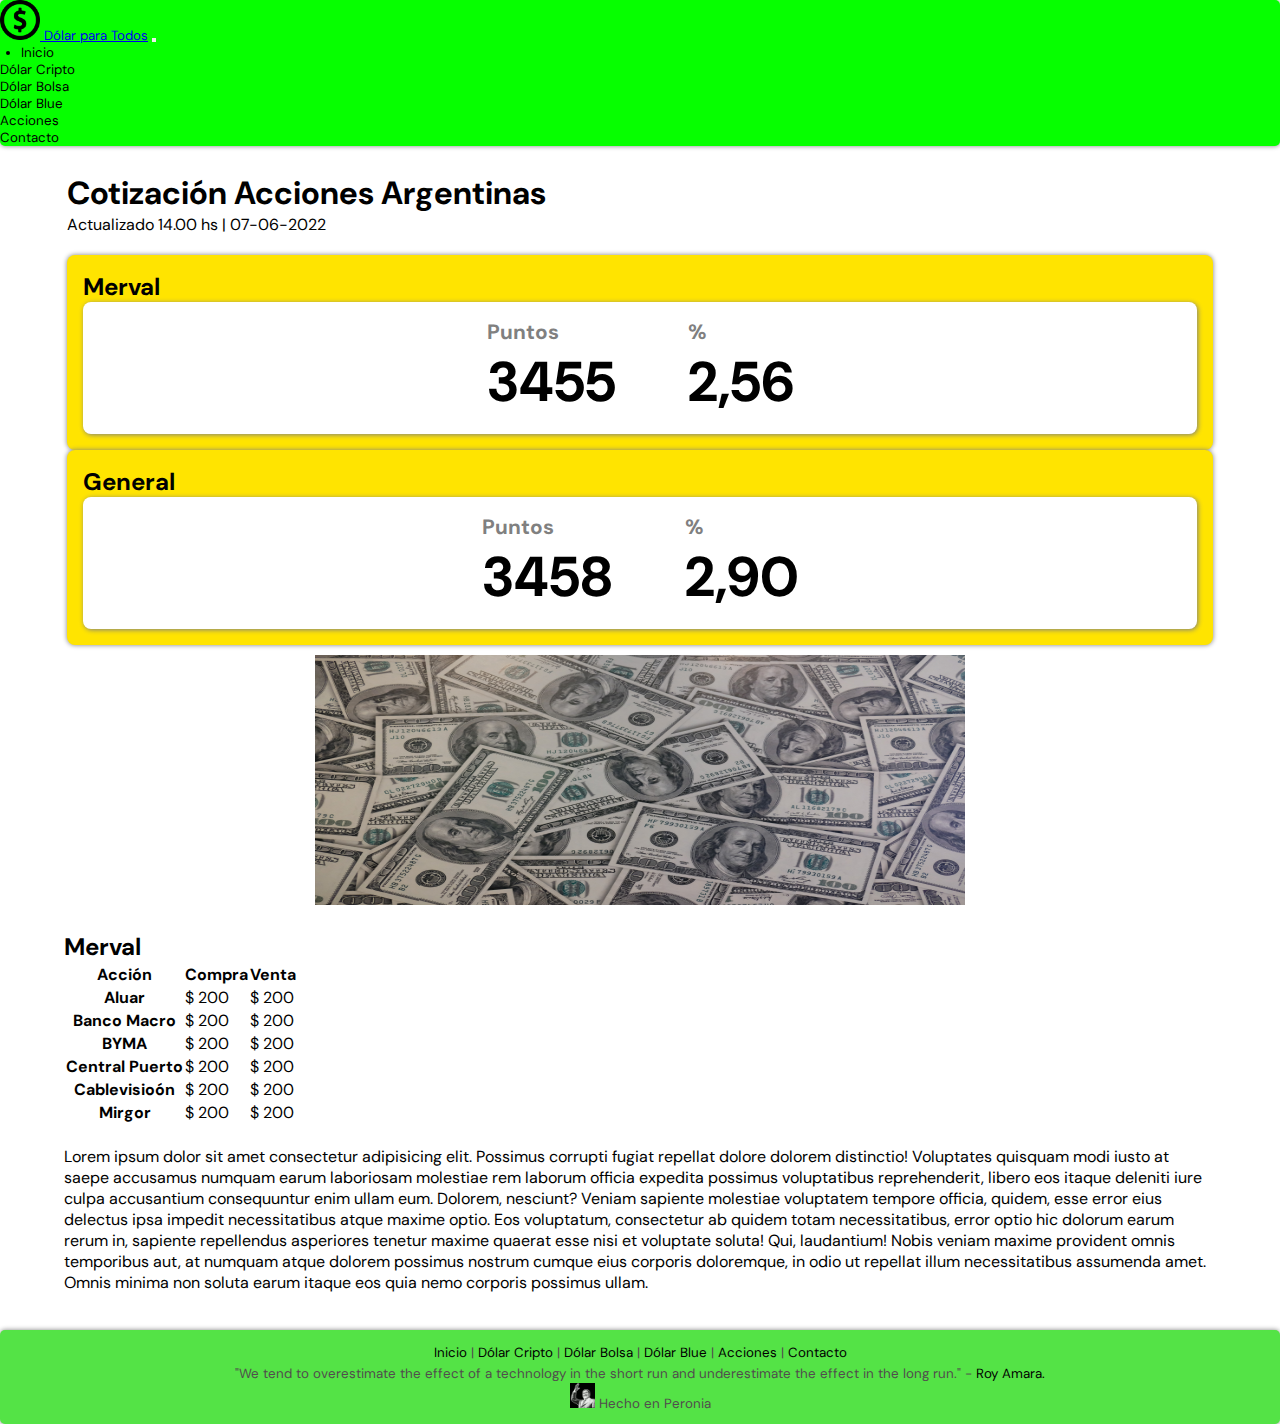
==== pages/acciones.html @ fef1e721 "cuarto commit: tabla acciones" ====
<!DOCTYPE html>
<html lang="en">
<head>
    <meta charset="UTF-8">
    <meta http-equiv="X-UA-Compatible" content="IE=edge">
    <meta name="viewport" content="width=device-width, initial-scale=1.0">
    <link rel="shortcut icon" href="../favicon.ico" type="image/x-icon">
    <link href="https://cdn.jsdelivr.net/npm/bootstrap@5.2.0-beta1/dist/css/bootstrap.min.css" rel="stylesheet" integrity="sha384-0evHe/X+R7YkIZDRvuzKMRqM+OrBnVFBL6DOitfPri4tjfHxaWutUpFmBp4vmVor" crossorigin="anonymous">
    <link rel="stylesheet" href="../css/style.css">
    <link rel="preconnect" href="https://fonts.googleapis.com">
    <link rel="preconnect" href="https://fonts.gstatic.com" crossorigin>
    <link href="https://fonts.googleapis.com/css2?family=DM+Sans:wght@400;500;700&display=swap" rel="stylesheet">
    <title>Dólar para Todos - Acciones</title>
</head>
<body>
    <header class="head">
        <nav class="navbar navbar-expand-lg nav-list">
            <div class="container-fluid">
              <a class="navbar-brand" href="../index.html"><img class="logoimg" src="../assets/dollar_ico.png" alt="logo" height="40"> Dólar para Todos</a>
              <button class="navbar-toggler" type="button" data-bs-toggle="collapse" data-bs-target="#navbarSupportedContent" aria-controls="navbarSupportedContent" aria-expanded="false" aria-label="Toggle navigation">
                <span class="navbar-toggler-icon"></span>
              </button>
              <div class="collapse navbar-collapse" id="navbarSupportedContent">
                <ul class="navbar-nav ms-auto">
                  <li class="nav-item">
                    <a class="nav-link" href="../index.html">Inicio</a>
                  </li>
                  <li class="nav-item">
                    <a class="nav-link" href="./dolarcripto.html">Dólar Cripto</a>
                  </li>
                  <li class="nav-item">
                    <a class="nav-link" href="./dolarbolsa.html">Dólar Bolsa</a>
                  </li>
                  <li class="nav-item">
                    <a class="nav-link" href="./dolarblue.html">Dólar Blue</a>
                  </li>
                  <li class="nav-item">
                    <a class="nav-link" href="./acciones.html">Acciones</a>
                  </li>
                  <li class="nav-item">
                    <a class="nav-link" href="./contacto.html">Contacto</a>
                  </li>
                </ul>
              </div>
            </div>
          </nav>
        </header>
<main>
  <section class="container">
    <div class="row">
        <div class="col-8">
            <h1>Cotización Acciones Argentinas</h1>
        </div>
        <div class="col"">
            <div class="mt-3 text-end">
             <p>Actualizado 14.00 hs | 07-06-2022</p>
        </div>
         </div>
    </div>
</section>

    <section class="container">
        <div class="row">
            <div class="col row-container">
                <h2>Merval</h2>
                <div class="row-box"> 
                    <div>
                        <p>Puntos</p>
                        <p class="value">3455</p>
                    </div>
                     <div>
                        <p>%</p>
                        <p class="value">2,56</p>
                    </div>
                </div>
            </div>    
            <div class="col row-container">
                <h2>General</h2>
                <div class="row-box"> 
                    <div>
                        <p>Puntos</p>
                        <p class="value">3458</p>
                    </div>
                     <div>
                        <p>%</p>
                        <p class="value">2,90</p>
                    </div>
                </div> 
            </div>  
        </div>
    </section>

    <section class="container">
        <div class="img">
            <img class="size rounded" src="../assets/dollar_bills.jpg" alt="Dollar">
        </div>
    </section>
    <br>
    <section class="container">
            <h2>Merval</h2>
            <table class="table table-sm">
                  <tr class="table-primary">
                    <th>Acción</th>
                    <th>Compra</th>
                    <th>Venta</th>
                  </tr>
                  <tr>
                    <th>Aluar</th>
                    <td>$ 200</td>
                    <td>$ 200</td>
                  </tr>
                  <tr>
                    <th>Banco Macro</th>
                    <td>$ 200</td>
                    <td>$ 200</td>
                  </tr>
                  <tr>
                    <th>BYMA</th>
                    <td>$ 200</td>
                    <td>$ 200</td>
                  </tr>
                  <tr>
                    <th>Central Puerto</th>
                    <td>$ 200</td>
                    <td>$ 200</td>
                  </tr>
                  <tr>
                    <th>Cablevisioón</th>
                    <td>$ 200</td>
                    <td>$ 200</td>
                  </tr>
                  <tr>
                    <th>Mirgor</th>
                    <td>$ 200</td>
                    <td>$ 200</td>
                  </tr>
              </table>
    </section>

    <br>
    <section class="container">
        <div class="para">
            <p>Lorem ipsum dolor sit amet consectetur adipisicing elit. Possimus corrupti fugiat repellat dolore dolorem distinctio! Voluptates quisquam modi iusto at saepe accusamus numquam earum laboriosam molestiae rem laborum officia expedita possimus voluptatibus reprehenderit, libero eos itaque deleniti iure culpa accusantium consequuntur enim ullam eum. Dolorem, nesciunt? Veniam sapiente molestiae voluptatem tempore officia, quidem, esse error eius delectus ipsa impedit necessitatibus atque maxime optio. Eos voluptatum, consectetur ab quidem totam necessitatibus, error optio hic dolorum earum rerum in, sapiente repellendus asperiores tenetur maxime quaerat esse nisi et voluptate soluta! Qui, laudantium! Nobis veniam maxime provident omnis temporibus aut, at numquam atque dolorem possimus nostrum cumque eius corporis doloremque, in odio ut repellat illum necessitatibus assumenda amet. Omnis minima non soluta earum itaque eos quia nemo corporis possimus ullam.</p>
        </div>
    </section>
</main>

<br>

<footer class="foot">
  <p><small><a href="../index.html">Inicio</a> | <a href="./dolarcripto.html">Dólar Cripto</a> | <a href="./dolarbolsa.html">Dólar Bolsa</a> | <a href="./dolarblue.html">Dólar Blue</a> | <a href="./acciones.html">Acciones</a> | <a href="./contacto.html">Contacto</a></small></p>
   <p><small>"We tend to overestimate the effect of a technology in the short run and underestimate the effect in the long run." - <a href="https://en.wikipedia.org/wiki/Roy_Amara">Roy Amara.</a></small></p>
   <p><small><img src="../assets/peronia.gif" height="25" alt="Hecho en Peronia"> Hecho en Peronia</small></p>
</footer>

<script src="https://cdn.jsdelivr.net/npm/bootstrap@5.2.0-beta1/dist/js/bootstrap.bundle.min.js" integrity="sha384-pprn3073KE6tl6bjs2QrFaJGz5/SUsLqktiwsUTF55Jfv3qYSDhgCecCxMW52nD2" crossorigin="anonymous"></script>

</body>
</html>
---- css/style.css ----
* {
    margin: 0;
    padding: 0;
    box-sizing: border-box;
    }

body {
    font-family: 'DM Sans', sans-serif;
    background-color: #ffffff;
    }

.nav-list{
    background-color: #06FF00;
    box-shadow: 0px 0px 5px grey;
    margin:0;
    border-radius: 5px;
    font-size: smaller;
    }

.nav-item a{
    text-decoration: none;
    color:black;
    }

.nav-item a:hover{
    color: #DDFFBC;
    transition: all 200ms ease-in;
    }

.nav-item:first-child{
    margin-right: auto;
    margin-left: 1.3rem;
    }   

main{
    padding: 1rem 4rem;
    }

.row{
    padding: 10px 3px;
    gap: 3rem;
    }

.row-box{
    display: flex;
    gap: 4.5rem;
    padding: 1rem;
    background-color: white;
    justify-content: center;
    font-weight: bold;
    border-radius: 8px;
    box-shadow: 1px 1px 5px 0px grey;

    }

.row-container{
    background-color: #FFE400;
    padding: 1rem;
    border-radius: 8px;
    box-shadow: 0px 0px 5px 0px grey;

    }

.img{
    text-align: center;
    }

.cripto{
    display: flex;
    margin: 3rem;
    gap: 1rem;
    }

.form-container{
  text-align:start;
  align-items: center;

    }

footer{
    background-color: #54E346;
    text-align: center;
    box-shadow: 0px 0px 5px grey;
    margin:0;
    padding: 0.7rem 0.7rem;
    border-radius: 5px;
    }

footer a{
    text-decoration: none;
    color:black;
    }

footer a:hover{
    color: #DDFFBC;
    transition: all 200ms ease-in;
    }

.foot p{
    color:rgb(81, 77, 77)
}

@media only screen and (max-width: 575px) {

        .nav-list{
            padding: 0.3rem 0.3rem;
            }

        .img{
            display: none;
            }

        .row{
             padding: 10px 3px;
             gap: 1rem;
                }

        .row-box{
            gap: 0.5rem;
            padding: 0.5rem;
            }

         h2{
             font-size: 1rem;
         }


        .row-box p{
            font-size: 0.6rem;
            font-style: normal;
            color: grey;
        }

        .row-box p.value{
            font-size: 0.8rem;
            font-style: normal;
            color: black;
        }

        .row-container{
                padding: 0.2rem;
                }

        .para p{
                font-size: small;
                margin: 0px;
                padding: 0px;
        }
    }

@media only screen and (min-width: 576px) and (max-width: 768px) {

        .row-box{
            gap: 0.5rem;
            padding: 0.3rem;
            }


            .row-box p{
                font-size: 1rem;
                font-style: normal;
                color: grey;
            }
    
            .row-box p.value{
                font-size: 1.5rem;
                font-style: normal;
                color: black;
            }

         img.size{
            width: 300px;
            height: 150px;
          }

          main{
            padding: 1rem 2rem;
        }
    }
    
@media only screen and (min-width: 769px) {

        img.size{
            width: 650px;
            height: 250px;
          }

          .row-box p{
            font-size: 1.3rem;
            font-style: normal;
            color: grey;
        }

        .row-box p.value{
            font-size: 3.5rem;
            font-style: normal;
            color: black;
        }

    }
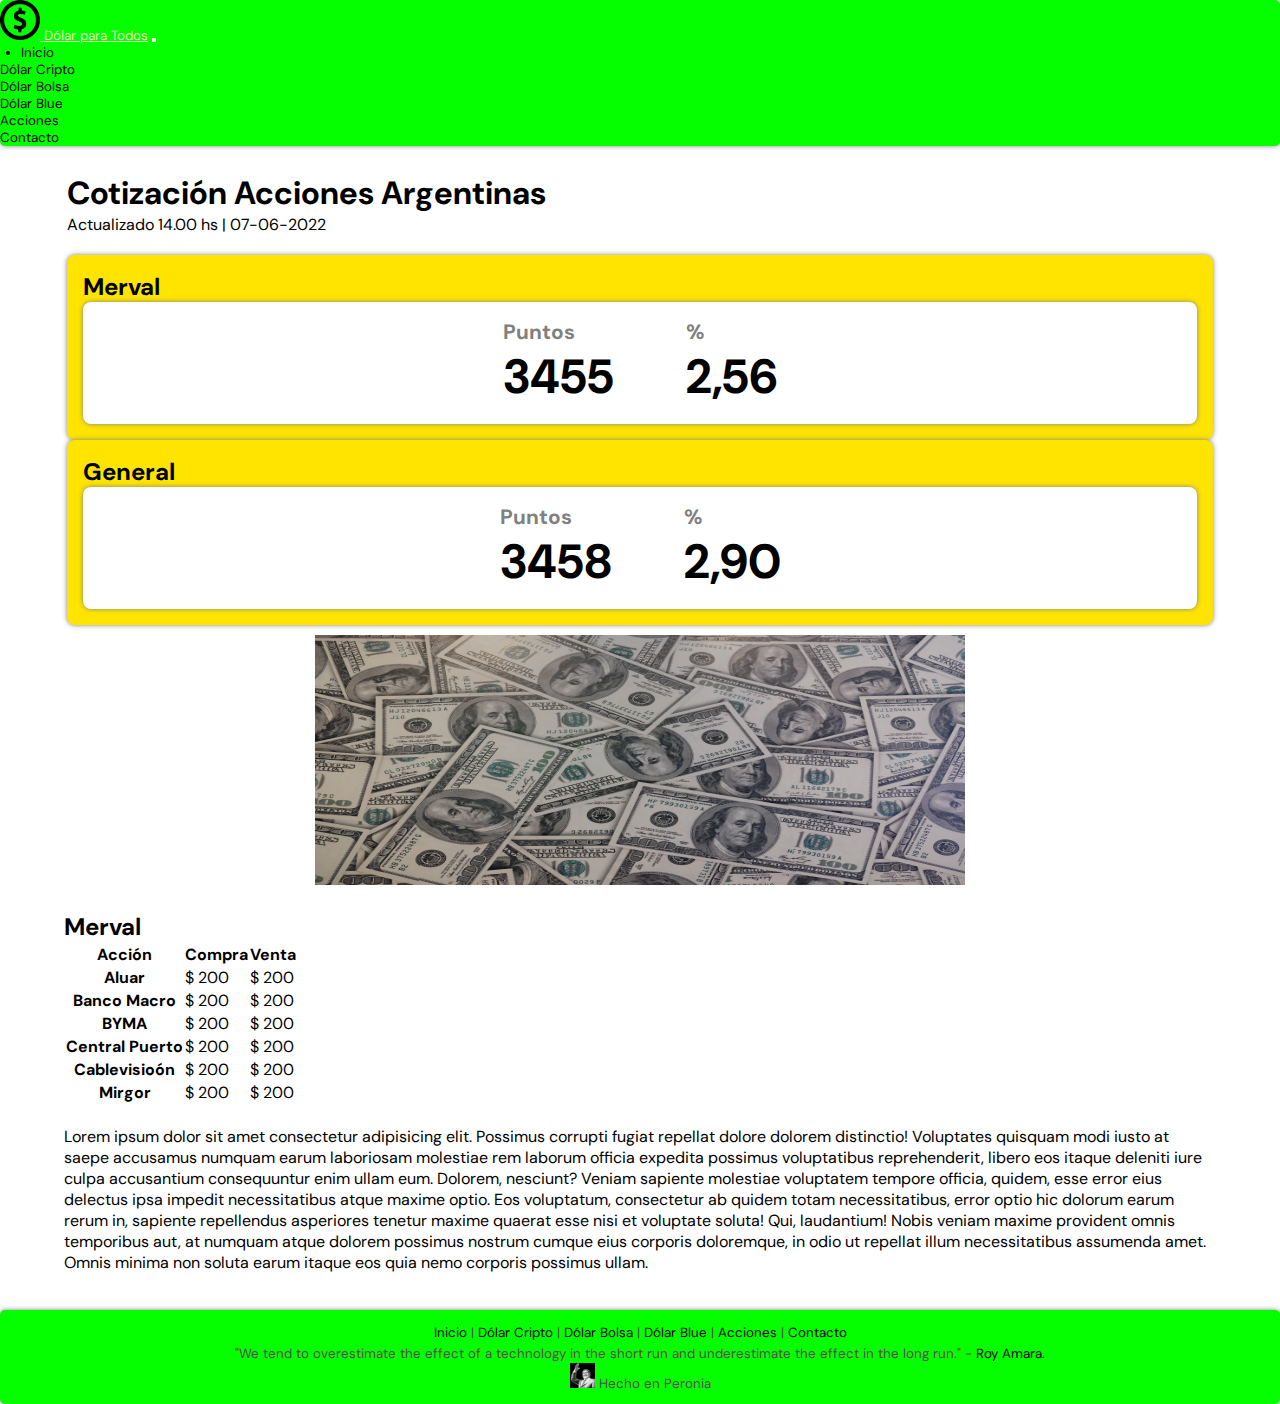
==== commit c0556699: "commit SASS II" ====
--- a/pages/acciones.html
+++ b/pages/acciones.html
@@ -4,13 +4,15 @@
     <meta charset="UTF-8">
     <meta http-equiv="X-UA-Compatible" content="IE=edge">
     <meta name="viewport" content="width=device-width, initial-scale=1.0">
+    <meta name="description" content="">
+    <meta name="keywords" content="">
     <link rel="shortcut icon" href="../favicon.ico" type="image/x-icon">
     <link href="https://cdn.jsdelivr.net/npm/bootstrap@5.2.0-beta1/dist/css/bootstrap.min.css" rel="stylesheet" integrity="sha384-0evHe/X+R7YkIZDRvuzKMRqM+OrBnVFBL6DOitfPri4tjfHxaWutUpFmBp4vmVor" crossorigin="anonymous">
     <link rel="stylesheet" href="../css/style.css">
     <link rel="preconnect" href="https://fonts.googleapis.com">
     <link rel="preconnect" href="https://fonts.gstatic.com" crossorigin>
     <link href="https://fonts.googleapis.com/css2?family=DM+Sans:wght@400;500;700&display=swap" rel="stylesheet">
-    <title>Dólar para Todos - Acciones</title>
+    <title>Acciones Argentinas - Merval - Dólar para Todos</title>
 </head>
 <body>
     <header class="head">
--- a/css/style.css
+++ b/css/style.css
@@ -1,200 +1,215 @@
 * {
-    margin: 0;
-    padding: 0;
-    box-sizing: border-box;
-    }
+  margin: 0;
+  padding: 0;
+  -webkit-box-sizing: border-box;
+          box-sizing: border-box;
+}
 
 body {
-    font-family: 'DM Sans', sans-serif;
-    background-color: #ffffff;
-    }
-
-.nav-list{
-    background-color: #06FF00;
-    box-shadow: 0px 0px 5px grey;
-    margin:0;
-    border-radius: 5px;
-    font-size: smaller;
-    }
-
-.nav-item a{
-    text-decoration: none;
-    color:black;
-    }
-
-.nav-item a:hover{
-    color: #DDFFBC;
-    transition: all 200ms ease-in;
-    }
-
-.nav-item:first-child{
-    margin-right: auto;
-    margin-left: 1.3rem;
-    }   
-
-main{
-    padding: 1rem 4rem;
-    }
-
-.row{
+  font-family: 'DM Sans', sans-serif;
+  background-color: #ffffff;
+}
+
+.nav-list {
+  background-color: #06FF00;
+  -webkit-box-shadow: 0px 0px 5px 0px grey;
+          box-shadow: 0px 0px 5px 0px grey;
+  margin: 0;
+  border-radius: 5px;
+  font-size: smaller;
+}
+
+.nav-list .nav-item a {
+  text-decoration: none;
+  color: black;
+}
+
+.nav-list a:hover {
+  color: #DDFFBC;
+  -webkit-transition: all 200ms ease-in;
+  transition: all 200ms ease-in;
+}
+
+.nav-list .nav-item:first-child {
+  margin-right: auto;
+  margin-left: 1.3rem;
+}
+
+main {
+  padding: 1rem 4rem;
+}
+
+.row {
+  padding: 10px 3px;
+  gap: 3rem;
+}
+
+.row-container {
+  background-color: #FFE400;
+  padding: 1rem;
+  border-radius: 8px;
+  -webkit-box-shadow: 0px 0px 5px 0px grey;
+          box-shadow: 0px 0px 5px 0px grey;
+}
+
+.row-box {
+  display: -webkit-box;
+  display: -ms-flexbox;
+  display: flex;
+  gap: 4.5rem;
+  background-color: #ffffff;
+  -webkit-box-pack: center;
+      -ms-flex-pack: center;
+          justify-content: center;
+  font-weight: bold;
+  padding: 1rem;
+  border-radius: 8px;
+  -webkit-box-shadow: 0px 0px 5px 0px grey;
+          box-shadow: 0px 0px 5px 0px grey;
+}
+
+.img {
+  text-align: center;
+}
+
+.cripto {
+  display: -webkit-box;
+  display: -ms-flexbox;
+  display: flex;
+  margin: 3rem;
+  gap: 1rem;
+}
+
+.form-container {
+  text-align: start;
+  -webkit-box-align: center;
+      -ms-flex-align: center;
+          align-items: center;
+}
+
+footer {
+  background-color: #06FF00;
+  text-align: center;
+  -webkit-box-shadow: 0px 0px 5px 0px grey;
+          box-shadow: 0px 0px 5px 0px grey;
+  margin: 0;
+  padding: 0.7rem 0.7rem;
+  border-radius: 5px;
+}
+
+footer a {
+  text-decoration: none;
+  color: black;
+}
+
+footer a:hover {
+  color: #DDFFBC;
+  -webkit-transition: all 200ms ease-in;
+  transition: all 200ms ease-in;
+}
+
+.foot p {
+  color: #514d4d;
+}
+
+.socialnet, .socialnet_t, .socialnet_w, .socialnet_i, .socialnet_tw {
+  text-decoration: none;
+  text-align: center;
+  margin: 0;
+}
+
+.socialnet_t {
+  color: blue;
+}
+
+.socialnet_w {
+  color: green;
+}
+
+.socialnet_i {
+  color: red;
+}
+
+.socialnet_tw {
+  color: grey;
+}
+
+@media only screen and (max-width: 575px) {
+  .nav-list {
+    padding: 0.3rem 0.3rem;
+  }
+  .img {
+    display: none;
+  }
+  .row {
     padding: 10px 3px;
-    gap: 3rem;
-    }
-
-.row-box{
-    display: flex;
-    gap: 4.5rem;
-    padding: 1rem;
-    background-color: white;
-    justify-content: center;
-    font-weight: bold;
-    border-radius: 8px;
-    box-shadow: 1px 1px 5px 0px grey;
-
-    }
-
-.row-container{
-    background-color: #FFE400;
-    padding: 1rem;
-    border-radius: 8px;
-    box-shadow: 0px 0px 5px 0px grey;
-
-    }
-
-.img{
-    text-align: center;
-    }
-
-.cripto{
-    display: flex;
-    margin: 3rem;
     gap: 1rem;
-    }
-
-.form-container{
-  text-align:start;
-  align-items: center;
-
-    }
-
-footer{
-    background-color: #54E346;
-    text-align: center;
-    box-shadow: 0px 0px 5px grey;
-    margin:0;
-    padding: 0.7rem 0.7rem;
-    border-radius: 5px;
-    }
-
-footer a{
-    text-decoration: none;
-    color:black;
-    }
-
-footer a:hover{
-    color: #DDFFBC;
-    transition: all 200ms ease-in;
-    }
-
-.foot p{
-    color:rgb(81, 77, 77)
-}
-
-@media only screen and (max-width: 575px) {
-
-        .nav-list{
-            padding: 0.3rem 0.3rem;
-            }
-
-        .img{
-            display: none;
-            }
-
-        .row{
-             padding: 10px 3px;
-             gap: 1rem;
-                }
-
-        .row-box{
-            gap: 0.5rem;
-            padding: 0.5rem;
-            }
-
-         h2{
-             font-size: 1rem;
-         }
-
-
-        .row-box p{
-            font-size: 0.6rem;
-            font-style: normal;
-            color: grey;
-        }
-
-        .row-box p.value{
-            font-size: 0.8rem;
-            font-style: normal;
-            color: black;
-        }
-
-        .row-container{
-                padding: 0.2rem;
-                }
-
-        .para p{
-                font-size: small;
-                margin: 0px;
-                padding: 0px;
-        }
-    }
+  }
+  .row-box {
+    gap: 0.5rem;
+    padding: 0.5rem;
+  }
+  h2 {
+    font-size: 1rem;
+  }
+  .row-box p {
+    font-size: 0.6rem;
+    font-style: normal;
+    color: grey;
+  }
+  .row-box p.value {
+    font-size: 0.9rem;
+    font-style: normal;
+    color: black;
+  }
+  .row-container {
+    padding: 0.2rem;
+  }
+  .para p {
+    font-size: small;
+    margin: 0px;
+    padding: 0px;
+  }
+}
 
 @media only screen and (min-width: 576px) and (max-width: 768px) {
-
-        .row-box{
-            gap: 0.5rem;
-            padding: 0.3rem;
-            }
-
-
-            .row-box p{
-                font-size: 1rem;
-                font-style: normal;
-                color: grey;
-            }
-    
-            .row-box p.value{
-                font-size: 1.5rem;
-                font-style: normal;
-                color: black;
-            }
-
-         img.size{
-            width: 300px;
-            height: 150px;
-          }
-
-          main{
-            padding: 1rem 2rem;
-        }
-    }
-    
+  .row-box {
+    gap: 0.5rem;
+    padding: 0.3rem;
+  }
+  .row-box p {
+    font-size: 1rem;
+    font-style: normal;
+    color: grey;
+  }
+  .row-box p.value {
+    font-size: 1.5rem;
+    font-style: normal;
+    color: black;
+  }
+  img.size {
+    width: 300px;
+    height: 150px;
+  }
+  main {
+    padding: 1rem 2rem;
+  }
+}
+
 @media only screen and (min-width: 769px) {
-
-        img.size{
-            width: 650px;
-            height: 250px;
-          }
-
-          .row-box p{
-            font-size: 1.3rem;
-            font-style: normal;
-            color: grey;
-        }
-
-        .row-box p.value{
-            font-size: 3.5rem;
-            font-style: normal;
-            color: black;
-        }
-
-    }   +  img.size {
+    width: 650px;
+    height: 250px;
+  }
+  .row-box p {
+    font-size: 1.3rem;
+    font-style: normal;
+    color: grey;
+  }
+  .row-box p.value {
+    font-size: 3rem;
+    font-style: normal;
+    color: black;
+  }
+}
+/*# sourceMappingURL=style.css.map */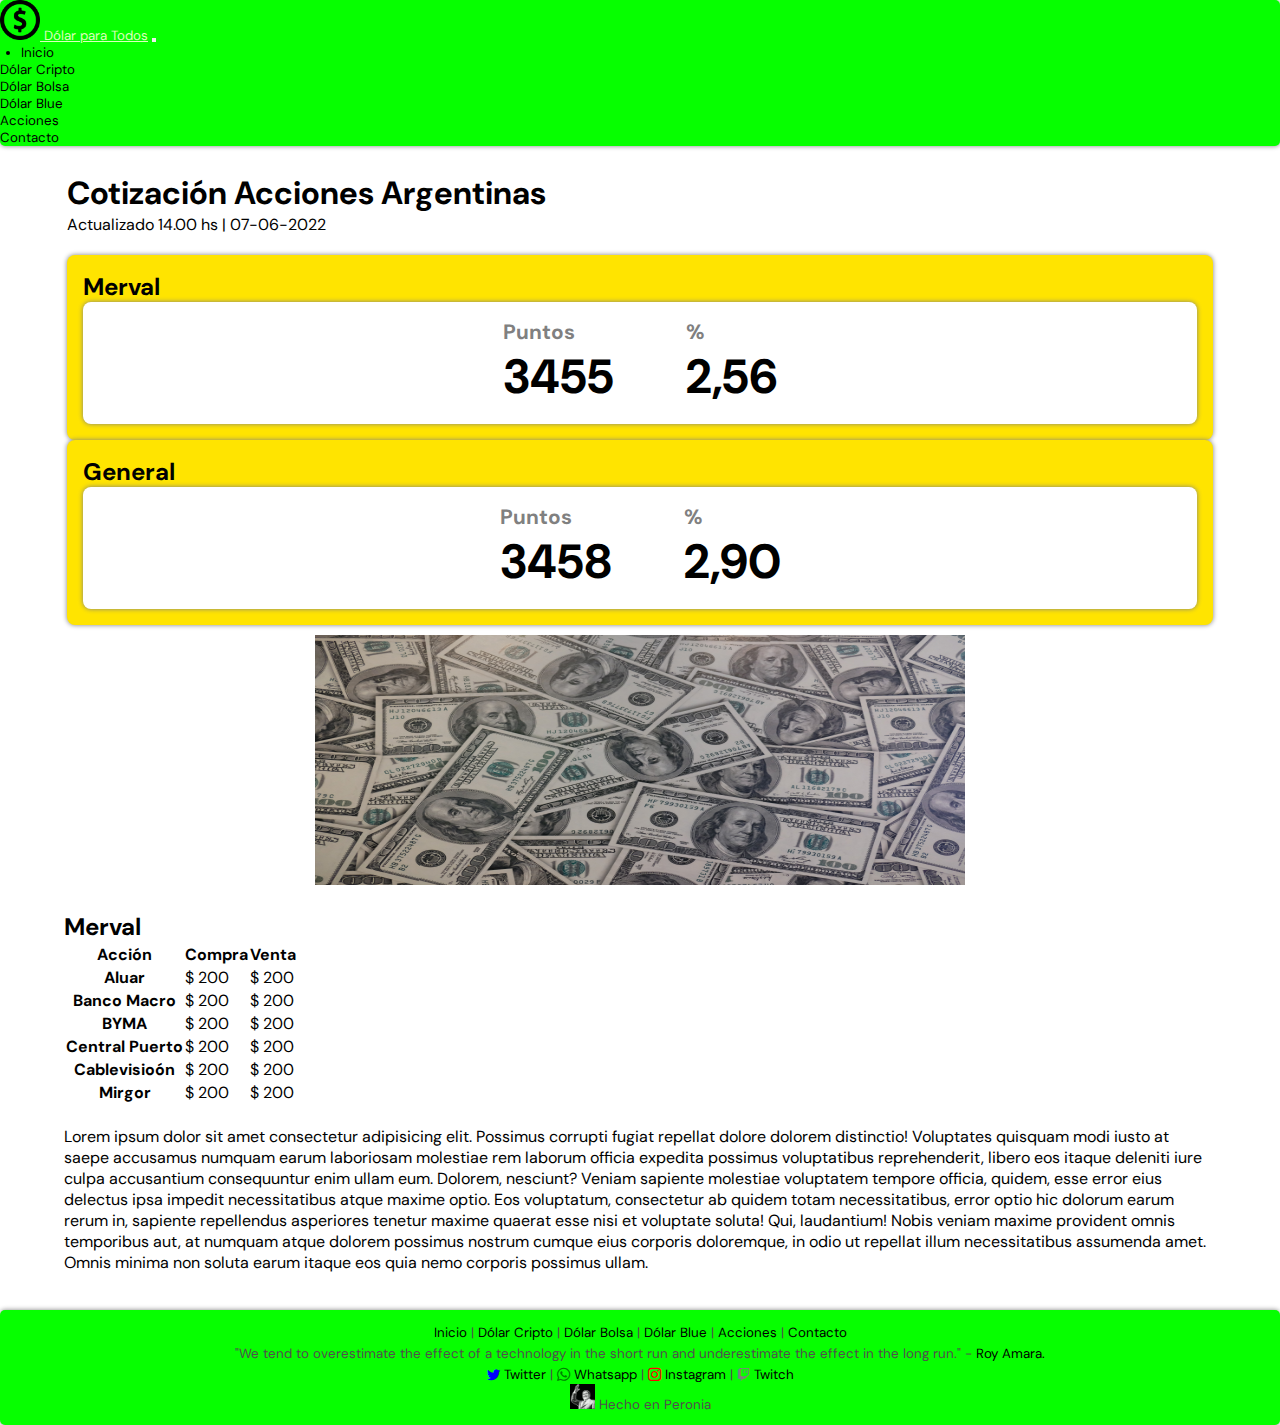
==== commit 7f34608f: "Commit SEO, description, title y keywords" ====
--- a/pages/acciones.html
+++ b/pages/acciones.html
@@ -1,20 +1,21 @@
 <!DOCTYPE html>
 <html lang="en">
-<head>
+  <head>
     <meta charset="UTF-8">
     <meta http-equiv="X-UA-Compatible" content="IE=edge">
     <meta name="viewport" content="width=device-width, initial-scale=1.0">
-    <meta name="description" content="">
-    <meta name="keywords" content="">
+    <meta name="description" content="Mercado de Valores Argentina - Acciones Argentinas. Todos los dólares en un sólo lugar.">
+    <meta name="keywords" content="Merval, Acciones Argentinas, Dólar Bolsa, Cedears, Panel General">
     <link rel="shortcut icon" href="../favicon.ico" type="image/x-icon">
     <link href="https://cdn.jsdelivr.net/npm/bootstrap@5.2.0-beta1/dist/css/bootstrap.min.css" rel="stylesheet" integrity="sha384-0evHe/X+R7YkIZDRvuzKMRqM+OrBnVFBL6DOitfPri4tjfHxaWutUpFmBp4vmVor" crossorigin="anonymous">
     <link rel="stylesheet" href="../css/style.css">
     <link rel="preconnect" href="https://fonts.googleapis.com">
     <link rel="preconnect" href="https://fonts.gstatic.com" crossorigin>
     <link href="https://fonts.googleapis.com/css2?family=DM+Sans:wght@400;500;700&display=swap" rel="stylesheet">
-    <title>Acciones Argentinas - Merval - Dólar para Todos</title>
-</head>
-<body>
+    <link rel="stylesheet" href="https://cdn.jsdelivr.net/npm/bootstrap-icons@1.8.3/font/bootstrap-icons.css">
+    <title>Acciones Argentinas - Merval - Dólar para Todos - Todos los dólares en un sólo lugar.</title>
+  </head>
+  <body>
     <header class="head">
         <nav class="navbar navbar-expand-lg nav-list">
             <div class="container-fluid">
@@ -46,22 +47,22 @@
               </div>
             </div>
           </nav>
-        </header>
-<main>
-  <section class="container">
-    <div class="row">
-        <div class="col-8">
+    </header>
+    <main>
+     <section class="container">
+        <div class="row">
+           <div class="col-8">
             <h1>Cotización Acciones Argentinas</h1>
-        </div>
-        <div class="col"">
+           </div>
+          <div class="col"">
             <div class="mt-3 text-end">
              <p>Actualizado 14.00 hs | 07-06-2022</p>
-        </div>
+           </div>
          </div>
-    </div>
-</section>
+       </div>
+      </section>
 
-    <section class="container">
+      <section class="container">
         <div class="row">
             <div class="col row-container">
                 <h2>Merval</h2>
@@ -97,7 +98,9 @@
             <img class="size rounded" src="../assets/dollar_bills.jpg" alt="Dollar">
         </div>
     </section>
+
     <br>
+    
     <section class="container">
             <h2>Merval</h2>
             <table class="table table-sm">
@@ -145,17 +148,20 @@
             <p>Lorem ipsum dolor sit amet consectetur adipisicing elit. Possimus corrupti fugiat repellat dolore dolorem distinctio! Voluptates quisquam modi iusto at saepe accusamus numquam earum laboriosam molestiae rem laborum officia expedita possimus voluptatibus reprehenderit, libero eos itaque deleniti iure culpa accusantium consequuntur enim ullam eum. Dolorem, nesciunt? Veniam sapiente molestiae voluptatem tempore officia, quidem, esse error eius delectus ipsa impedit necessitatibus atque maxime optio. Eos voluptatum, consectetur ab quidem totam necessitatibus, error optio hic dolorum earum rerum in, sapiente repellendus asperiores tenetur maxime quaerat esse nisi et voluptate soluta! Qui, laudantium! Nobis veniam maxime provident omnis temporibus aut, at numquam atque dolorem possimus nostrum cumque eius corporis doloremque, in odio ut repellat illum necessitatibus assumenda amet. Omnis minima non soluta earum itaque eos quia nemo corporis possimus ullam.</p>
         </div>
     </section>
-</main>
+    </main>
 
-<br>
+   <br>
 
-<footer class="foot">
+<!-- Footer -->
+
+    <footer class="foot">
   <p><small><a href="../index.html">Inicio</a> | <a href="./dolarcripto.html">Dólar Cripto</a> | <a href="./dolarbolsa.html">Dólar Bolsa</a> | <a href="./dolarblue.html">Dólar Blue</a> | <a href="./acciones.html">Acciones</a> | <a href="./contacto.html">Contacto</a></small></p>
-   <p><small>"We tend to overestimate the effect of a technology in the short run and underestimate the effect in the long run." - <a href="https://en.wikipedia.org/wiki/Roy_Amara">Roy Amara.</a></small></p>
-   <p><small><img src="../assets/peronia.gif" height="25" alt="Hecho en Peronia"> Hecho en Peronia</small></p>
-</footer>
+  <p><small>"We tend to overestimate the effect of a technology in the short run and underestimate the effect in the long run." - <a href="https://en.wikipedia.org/wiki/Roy_Amara">Roy Amara.</a></small></p>
+  <p><small><i class="bi-twitter socialnet_t"></i><a href="https://twitter.com/"> Twitter</a> | <i class="bi-whatsapp socialnet_w"></i><a href="https://www.whatsapp.com/"> Whatsapp</a> | </i><i class="bi-instagram socialnet_i"></i><a href="https://www.instagram.com/"> Instagram</a> | </i><i class="bi-twitch socialnet_tw"></i><a href="https://www.twitch.tv/"> Twitch</a></i></small></p>
+  <p><small><img src="../assets/peronia.gif" height="25" alt="Hecho en Peronia"> Hecho en Peronia</small></p>
+    </footer>
 
-<script src="https://cdn.jsdelivr.net/npm/bootstrap@5.2.0-beta1/dist/js/bootstrap.bundle.min.js" integrity="sha384-pprn3073KE6tl6bjs2QrFaJGz5/SUsLqktiwsUTF55Jfv3qYSDhgCecCxMW52nD2" crossorigin="anonymous"></script>
+       <script src="https://cdn.jsdelivr.net/npm/bootstrap@5.2.0-beta1/dist/js/bootstrap.bundle.min.js" integrity="sha384-pprn3073KE6tl6bjs2QrFaJGz5/SUsLqktiwsUTF55Jfv3qYSDhgCecCxMW52nD2" crossorigin="anonymous"></script>
 
-</body>
+  </body>
 </html>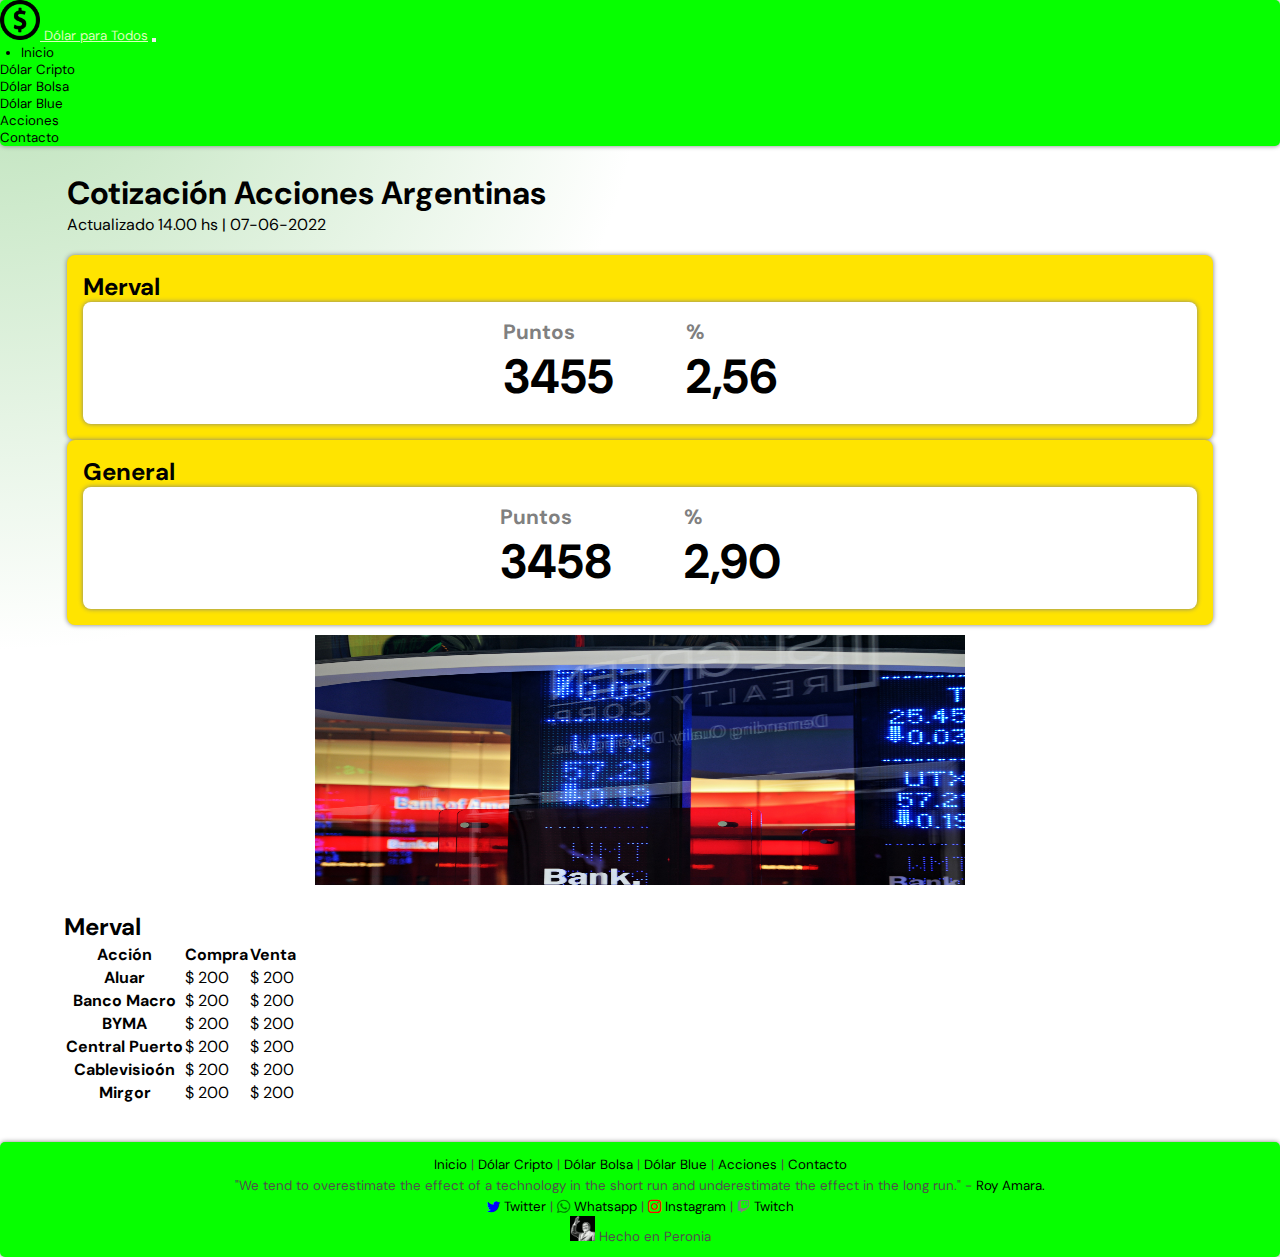
==== commit 7839e247: "tab en código. SEO. Texto. SCSS II" ====
--- a/pages/acciones.html
+++ b/pages/acciones.html
@@ -8,6 +8,7 @@
     <meta name="keywords" content="Merval, Acciones Argentinas, Dólar Bolsa, Cedears, Panel General">
     <link rel="shortcut icon" href="../favicon.ico" type="image/x-icon">
     <link href="https://cdn.jsdelivr.net/npm/bootstrap@5.2.0-beta1/dist/css/bootstrap.min.css" rel="stylesheet" integrity="sha384-0evHe/X+R7YkIZDRvuzKMRqM+OrBnVFBL6DOitfPri4tjfHxaWutUpFmBp4vmVor" crossorigin="anonymous">
+    <link rel="stylesheet" href="https://cdnjs.cloudflare.com/ajax/libs/animate.css/4.1.1/animate.min.css"/>
     <link rel="stylesheet" href="../css/style.css">
     <link rel="preconnect" href="https://fonts.googleapis.com">
     <link rel="preconnect" href="https://fonts.gstatic.com" crossorigin>
@@ -52,7 +53,7 @@
      <section class="container">
         <div class="row">
            <div class="col-8">
-            <h1>Cotización Acciones Argentinas</h1>
+            <h1 class="animate__animated animate__fadeInLeft">Cotización Acciones Argentinas</h1>
            </div>
           <div class="col"">
             <div class="mt-3 text-end">
@@ -95,12 +96,12 @@
 
     <section class="container">
         <div class="img">
-            <img class="size rounded" src="../assets/dollar_bills.jpg" alt="Dollar">
+            <img class="size rounded" src="../assets/stock-market2.jpg" alt="Dollar">
         </div>
     </section>
 
     <br>
-    
+
     <section class="container">
             <h2>Merval</h2>
             <table class="table table-sm">
@@ -142,12 +143,6 @@
               </table>
     </section>
 
-    <br>
-    <section class="container">
-        <div class="para">
-            <p>Lorem ipsum dolor sit amet consectetur adipisicing elit. Possimus corrupti fugiat repellat dolore dolorem distinctio! Voluptates quisquam modi iusto at saepe accusamus numquam earum laboriosam molestiae rem laborum officia expedita possimus voluptatibus reprehenderit, libero eos itaque deleniti iure culpa accusantium consequuntur enim ullam eum. Dolorem, nesciunt? Veniam sapiente molestiae voluptatem tempore officia, quidem, esse error eius delectus ipsa impedit necessitatibus atque maxime optio. Eos voluptatum, consectetur ab quidem totam necessitatibus, error optio hic dolorum earum rerum in, sapiente repellendus asperiores tenetur maxime quaerat esse nisi et voluptate soluta! Qui, laudantium! Nobis veniam maxime provident omnis temporibus aut, at numquam atque dolorem possimus nostrum cumque eius corporis doloremque, in odio ut repellat illum necessitatibus assumenda amet. Omnis minima non soluta earum itaque eos quia nemo corporis possimus ullam.</p>
-        </div>
-    </section>
     </main>
 
    <br>
--- a/css/style.css
+++ b/css/style.css
@@ -8,6 +8,7 @@
 body {
   font-family: 'DM Sans', sans-serif;
   background-color: #ffffff;
+  background-image: radial-gradient(650px circle at 0% 0%, #b7e0b4, transparent 100%);
 }
 
 .nav-list {
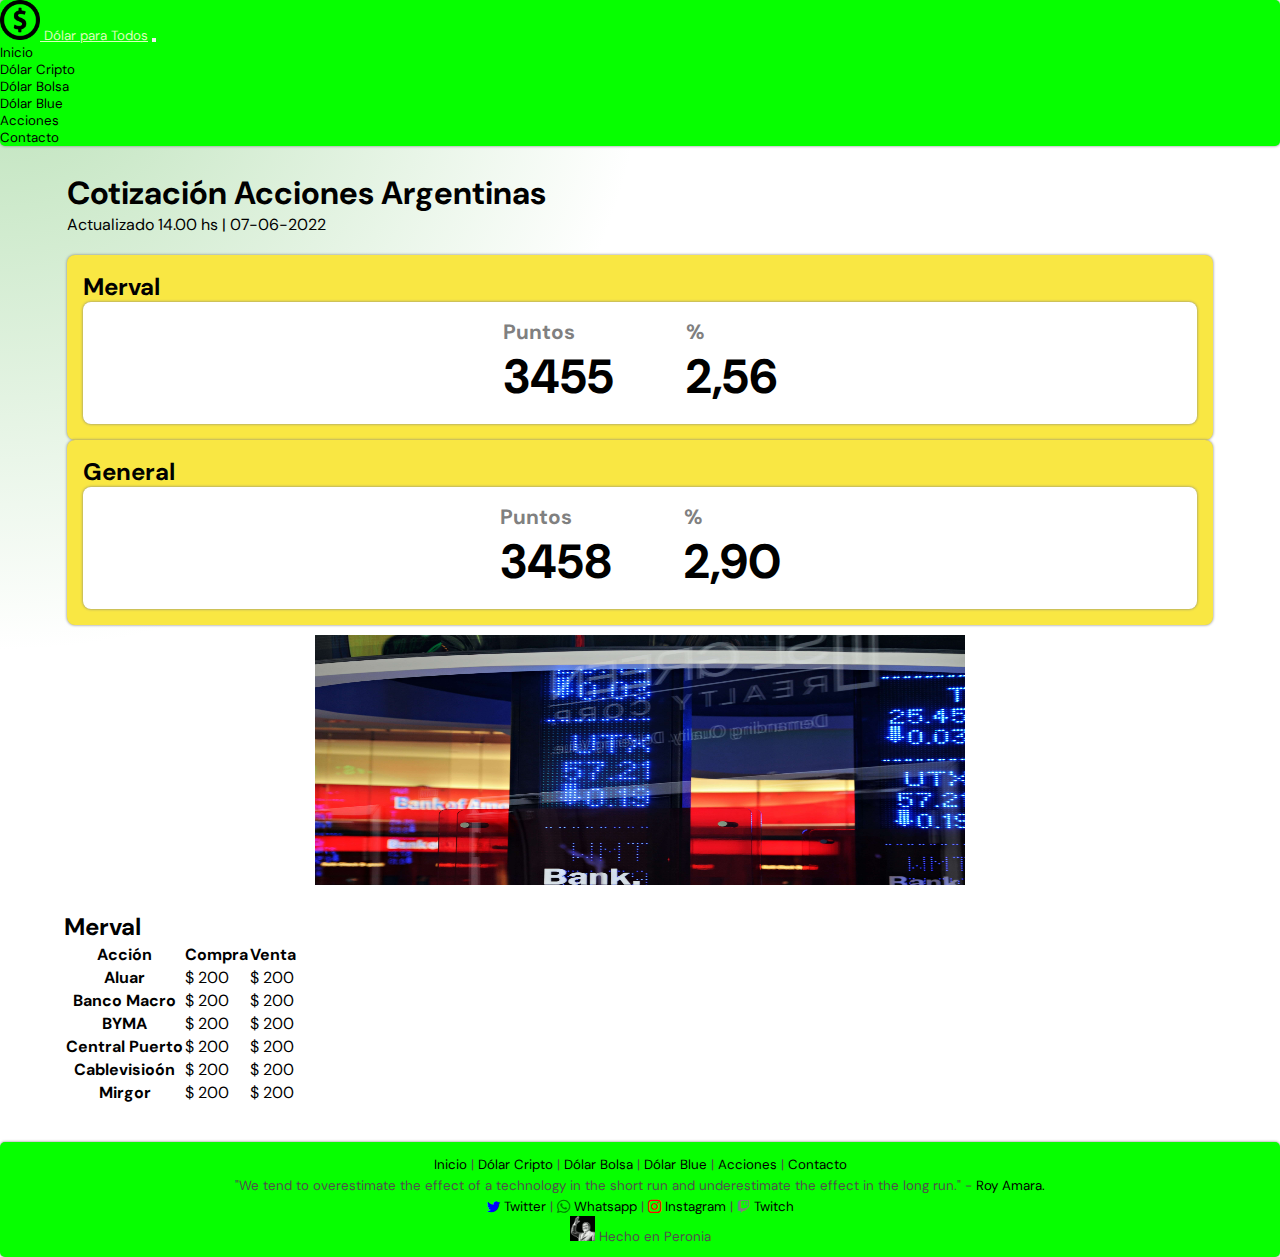
==== commit f0914bc4: "Modificación responsive" ====
--- a/pages/acciones.html
+++ b/pages/acciones.html
@@ -96,7 +96,7 @@
 
     <section class="container">
         <div class="img">
-            <img class="size rounded" src="../assets/stock-market2.jpg" alt="Dollar">
+            <img class="size rounded" src="../assets/stock-market2.jpg" alt="Mercado de valores">
         </div>
     </section>
 
--- a/css/style.css
+++ b/css/style.css
@@ -13,8 +13,8 @@
 
 .nav-list {
   background-color: #06FF00;
-  -webkit-box-shadow: 0px 0px 5px 0px grey;
-          box-shadow: 0px 0px 5px 0px grey;
+  -webkit-box-shadow: 0px 0px 3px 0px grey;
+          box-shadow: 0px 0px 3px 0px grey;
   margin: 0;
   border-radius: 5px;
   font-size: smaller;
@@ -33,7 +33,6 @@
 
 .nav-list .nav-item:first-child {
   margin-right: auto;
-  margin-left: 1.3rem;
 }
 
 main {
@@ -46,11 +45,11 @@
 }
 
 .row-container {
-  background-color: #FFE400;
+  background-color: #f9e743;
   padding: 1rem;
   border-radius: 8px;
-  -webkit-box-shadow: 0px 0px 5px 0px grey;
-          box-shadow: 0px 0px 5px 0px grey;
+  -webkit-box-shadow: 0px 0px 3px 0px grey;
+          box-shadow: 0px 0px 3px 0px grey;
 }
 
 .row-box {
@@ -65,8 +64,8 @@
   font-weight: bold;
   padding: 1rem;
   border-radius: 8px;
-  -webkit-box-shadow: 0px 0px 5px 0px grey;
-          box-shadow: 0px 0px 5px 0px grey;
+  -webkit-box-shadow: 0px 0px 3px 0px grey;
+          box-shadow: 0px 0px 3px 0px grey;
 }
 
 .img {
@@ -91,8 +90,8 @@
 footer {
   background-color: #06FF00;
   text-align: center;
-  -webkit-box-shadow: 0px 0px 5px 0px grey;
-          box-shadow: 0px 0px 5px 0px grey;
+  -webkit-box-shadow: 0px 0px 3px 0px grey;
+          box-shadow: 0px 0px 3px 0px grey;
   margin: 0;
   padding: 0.7rem 0.7rem;
   border-radius: 5px;
@@ -136,6 +135,9 @@
 }
 
 @media only screen and (max-width: 575px) {
+  main {
+    padding: 0 0;
+  }
   .nav-list {
     padding: 0.3rem 0.3rem;
   }
@@ -154,12 +156,12 @@
     font-size: 1rem;
   }
   .row-box p {
-    font-size: 0.6rem;
+    font-size: 0.7rem;
     font-style: normal;
     color: grey;
   }
   .row-box p.value {
-    font-size: 0.9rem;
+    font-size: 1rem;
     font-style: normal;
     color: black;
   }
@@ -171,6 +173,9 @@
     margin: 0px;
     padding: 0px;
   }
+  .actualiza {
+    font-size: small;
+  }
 }
 
 @media only screen and (min-width: 576px) and (max-width: 768px) {
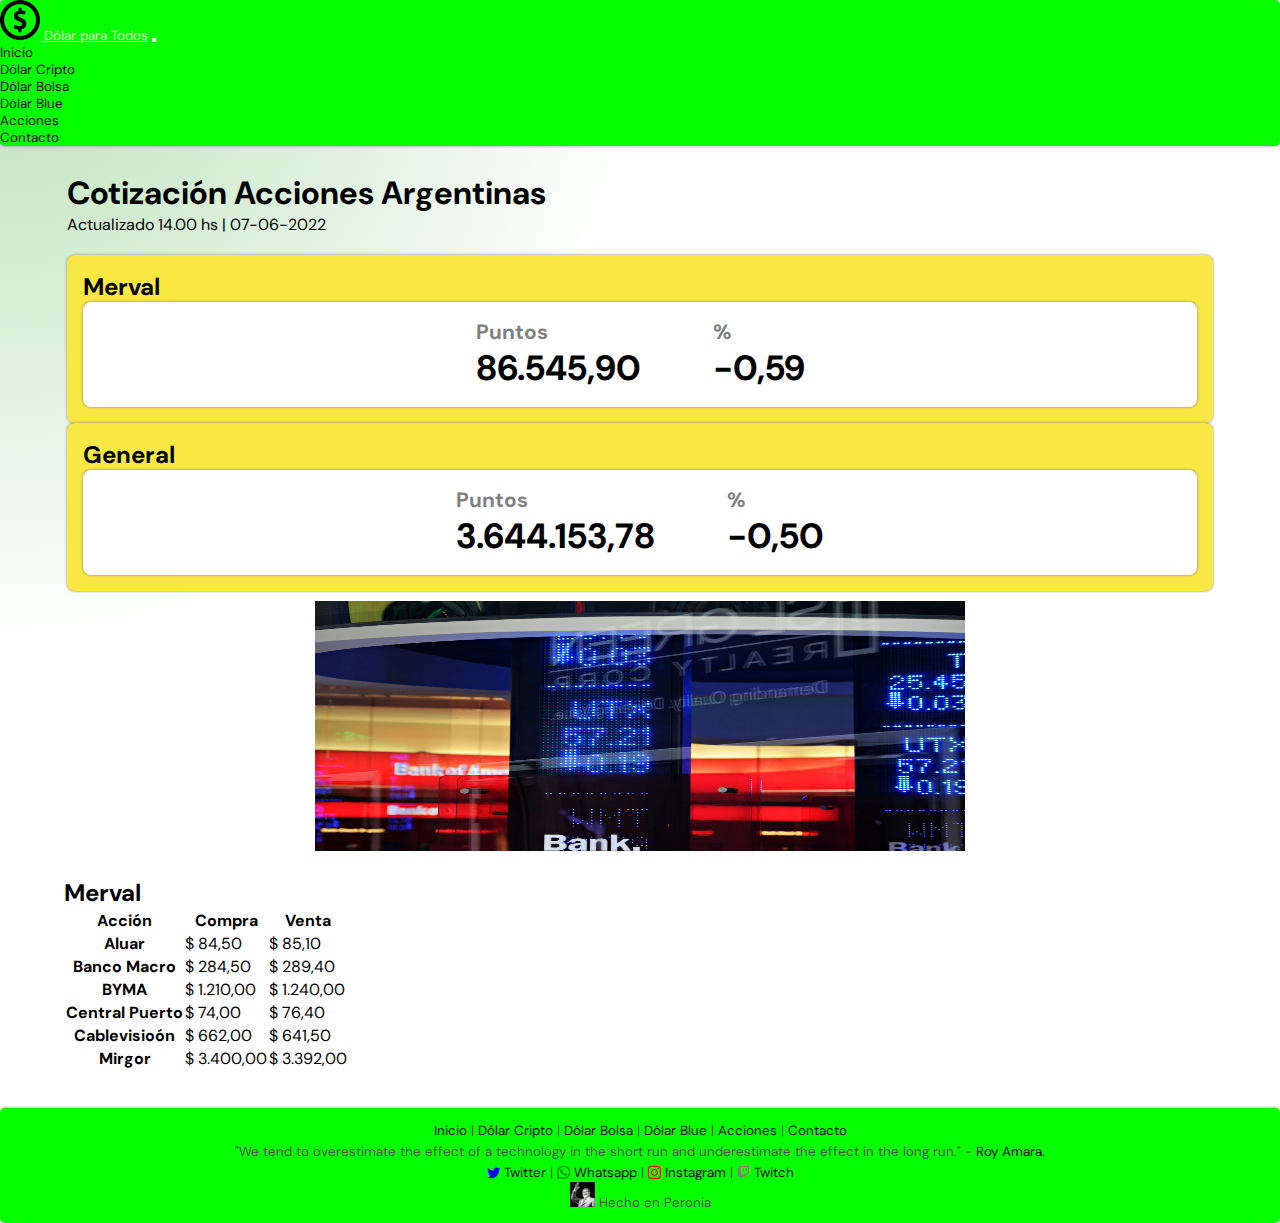
==== commit 54b4ac78: "Cambio en textos genéricos" ====
--- a/pages/acciones.html
+++ b/pages/acciones.html
@@ -55,7 +55,7 @@
            <div class="col-8">
             <h1 class="animate__animated animate__fadeInLeft">Cotización Acciones Argentinas</h1>
            </div>
-          <div class="col"">
+          <div class="col actualiza"">
             <div class="mt-3 text-end">
              <p>Actualizado 14.00 hs | 07-06-2022</p>
            </div>
@@ -70,11 +70,11 @@
                 <div class="row-box"> 
                     <div>
                         <p>Puntos</p>
-                        <p class="value">3455</p>
+                        <p class="value">86.545,90</p>
                     </div>
                      <div>
                         <p>%</p>
-                        <p class="value">2,56</p>
+                        <p class="value">-0,59</p>
                     </div>
                 </div>
             </div>    
@@ -83,11 +83,11 @@
                 <div class="row-box"> 
                     <div>
                         <p>Puntos</p>
-                        <p class="value">3458</p>
+                        <p class="value">3.644.153,78</p>
                     </div>
                      <div>
                         <p>%</p>
-                        <p class="value">2,90</p>
+                        <p class="value">-0,50</p>
                     </div>
                 </div> 
             </div>  
@@ -112,33 +112,33 @@
                   </tr>
                   <tr>
                     <th>Aluar</th>
-                    <td>$ 200</td>
-                    <td>$ 200</td>
+                    <td>$ 84,50</td>
+                    <td>$ 85,10</td>
                   </tr>
                   <tr>
                     <th>Banco Macro</th>
-                    <td>$ 200</td>
-                    <td>$ 200</td>
+                    <td>$ 284,50</td>
+                    <td>$ 289,40</td>
                   </tr>
                   <tr>
                     <th>BYMA</th>
-                    <td>$ 200</td>
-                    <td>$ 200</td>
+                    <td>$ 1.210,00</td>
+                    <td>$ 1.240,00</td>
                   </tr>
                   <tr>
                     <th>Central Puerto</th>
-                    <td>$ 200</td>
-                    <td>$ 200</td>
+                    <td>$ 74,00</td>
+                    <td>$ 76,40</td>
                   </tr>
                   <tr>
                     <th>Cablevisioón</th>
-                    <td>$ 200</td>
-                    <td>$ 200</td>
+                    <td>$ 662,00</td>
+                    <td>$ 641,50</td>
                   </tr>
                   <tr>
                     <th>Mirgor</th>
-                    <td>$ 200</td>
-                    <td>$ 200</td>
+                    <td>$ 3.400,00</td>
+                    <td>$ 3.392,00</td>
                   </tr>
               </table>
     </section>
--- a/css/style.css
+++ b/css/style.css
@@ -76,7 +76,6 @@
   display: -webkit-box;
   display: -ms-flexbox;
   display: flex;
-  margin: 3rem;
   gap: 1rem;
 }
 
@@ -189,7 +188,7 @@
     color: grey;
   }
   .row-box p.value {
-    font-size: 1.5rem;
+    font-size: 1.3rem;
     font-style: normal;
     color: black;
   }
@@ -213,7 +212,7 @@
     color: grey;
   }
   .row-box p.value {
-    font-size: 3rem;
+    font-size: 2.2rem;
     font-style: normal;
     color: black;
   }
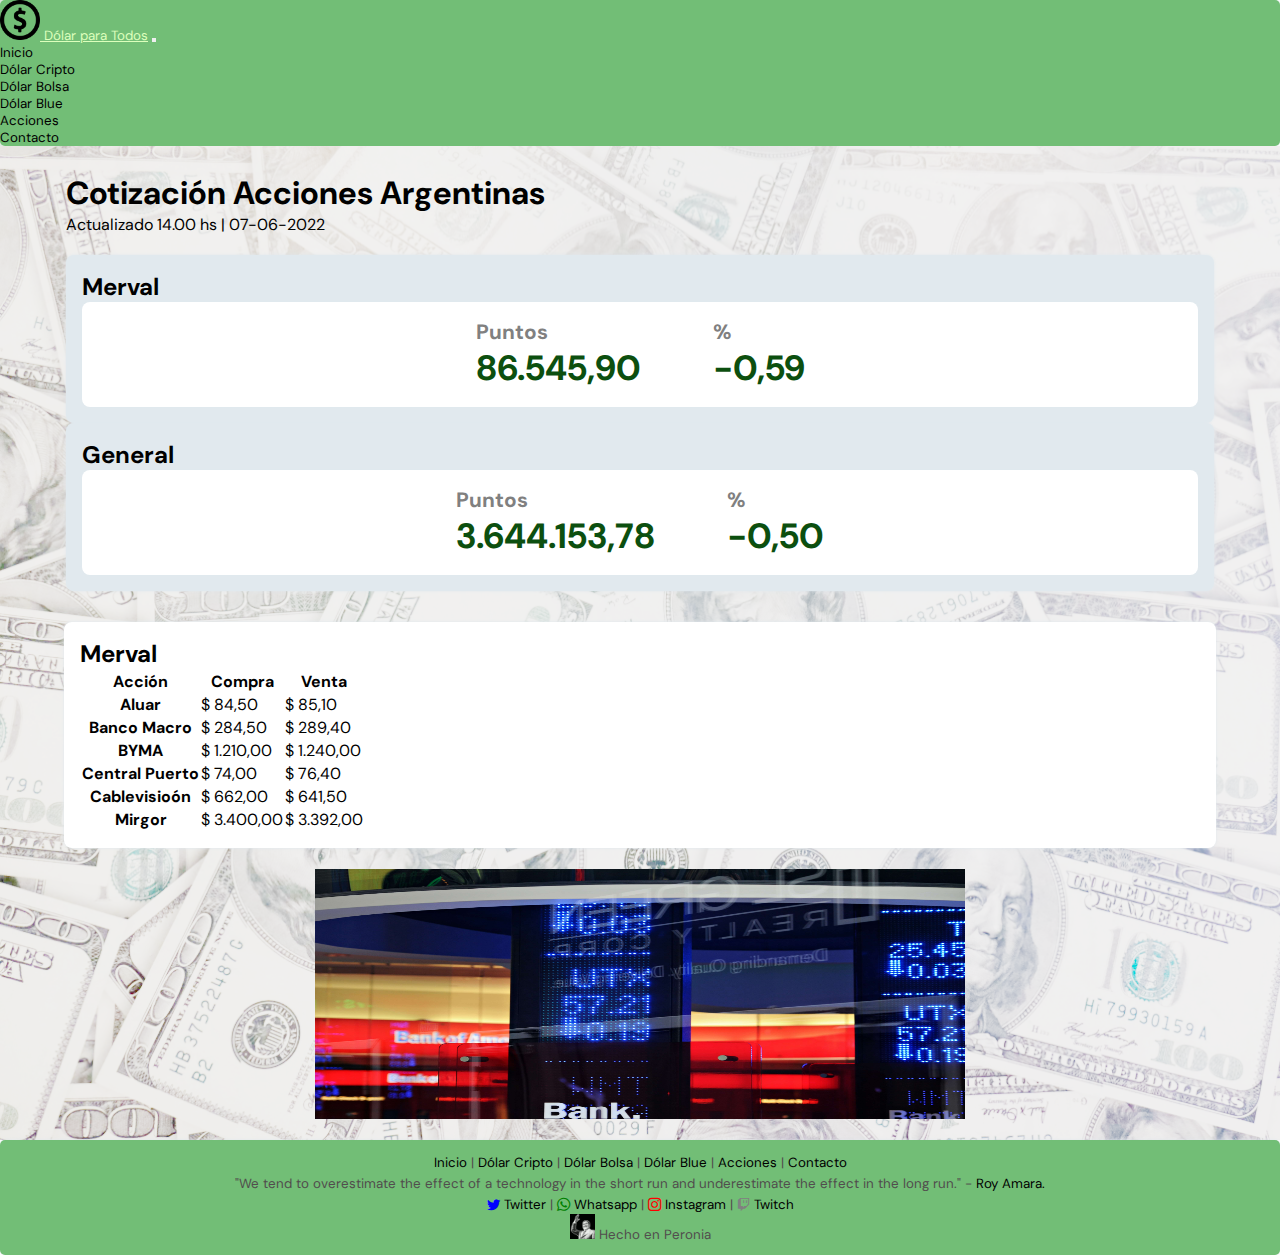
==== commit 58f9a4b4: "modificación background" ====
--- a/pages/acciones.html
+++ b/pages/acciones.html
@@ -94,15 +94,9 @@
         </div>
     </section>
 
-    <section class="container">
-        <div class="img">
-            <img class="size rounded" src="../assets/stock-market2.jpg" alt="Mercado de valores">
-        </div>
-    </section>
-
     <br>
 
-    <section class="container">
+    <section class="container para">
             <h2>Merval</h2>
             <table class="table table-sm">
                   <tr class="table-primary">
@@ -143,9 +137,15 @@
               </table>
     </section>
 
+    <br>
+
+    <section class="container">
+      <div class="img">
+          <img class="size rounded" src="../assets/stock-market2.jpg" alt="Mercado de valores">
+      </div>
+  </section>
+
     </main>
-
-   <br>
 
 <!-- Footer -->
 
--- a/css/style.css
+++ b/css/style.css
@@ -8,13 +8,13 @@
 body {
   font-family: 'DM Sans', sans-serif;
   background-color: #ffffff;
-  background-image: radial-gradient(650px circle at 0% 0%, #b7e0b4, transparent 100%);
+  background-image: radial-gradient(650px circle at 0% 0%, #d7e5d6, transparent 100%);
 }
 
 .nav-list {
-  background-color: #06FF00;
-  -webkit-box-shadow: 0px 0px 3px 0px grey;
-          box-shadow: 0px 0px 3px 0px grey;
+  background-color: #72be76;
+  -webkit-box-shadow: 0px 0px 3px 0px #e1e9ee;
+          box-shadow: 0px 0px 3px 0px #e1e9ee;
   margin: 0;
   border-radius: 5px;
   font-size: smaller;
@@ -37,19 +37,23 @@
 
 main {
   padding: 1rem 4rem;
+  background-color: whitesmoke;
+  background-image: url(../assets/dollar_bills.jpg);
+  background-size: cover;
+  background-blend-mode: color-burn;
 }
 
 .row {
-  padding: 10px 3px;
+  padding: 10px 2px;
   gap: 3rem;
 }
 
 .row-container {
-  background-color: #f9e743;
+  background-color: #e1e9ee;
   padding: 1rem;
   border-radius: 8px;
-  -webkit-box-shadow: 0px 0px 3px 0px grey;
-          box-shadow: 0px 0px 3px 0px grey;
+  -webkit-box-shadow: 0px 0px 3px 0px #e1e9ee;
+          box-shadow: 0px 0px 3px 0px #e1e9ee;
 }
 
 .row-box {
@@ -64,8 +68,8 @@
   font-weight: bold;
   padding: 1rem;
   border-radius: 8px;
-  -webkit-box-shadow: 0px 0px 3px 0px grey;
-          box-shadow: 0px 0px 3px 0px grey;
+  -webkit-box-shadow: 0px 0px 3px 0px #e1e9ee;
+          box-shadow: 0px 0px 3px 0px #e1e9ee;
 }
 
 .img {
@@ -86,11 +90,38 @@
           align-items: center;
 }
 
+.para {
+  background-color: white;
+  padding: 1rem;
+  border-radius: 8px;
+  -webkit-box-shadow: 0px 0px 3px 0px #e1e9ee;
+          box-shadow: 0px 0px 3px 0px #e1e9ee;
+}
+
+.form-container {
+  width: 100%;
+  max-width: 600px;
+  margin: 0 auto;
+  display: -webkit-box;
+  display: -ms-flexbox;
+  display: flex;
+  -webkit-box-orient: vertical;
+  -webkit-box-direction: normal;
+      -ms-flex-direction: column;
+          flex-direction: column;
+  -webkit-box-pack: center;
+      -ms-flex-pack: center;
+          justify-content: center;
+  -webkit-box-align: center;
+      -ms-flex-align: center;
+          align-items: center;
+}
+
 footer {
-  background-color: #06FF00;
+  background-color: #72be76;
   text-align: center;
-  -webkit-box-shadow: 0px 0px 3px 0px grey;
-          box-shadow: 0px 0px 3px 0px grey;
+  -webkit-box-shadow: 0px 0px 3px 0px #e1e9ee;
+          box-shadow: 0px 0px 3px 0px #e1e9ee;
   margin: 0;
   padding: 0.7rem 0.7rem;
   border-radius: 5px;
@@ -160,9 +191,9 @@
     color: grey;
   }
   .row-box p.value {
-    font-size: 1rem;
-    font-style: normal;
-    color: black;
+    font-size: 0.9rem;
+    font-style: normal;
+    color: #0c4f0f;
   }
   .row-container {
     padding: 0.2rem;
@@ -190,7 +221,7 @@
   .row-box p.value {
     font-size: 1.3rem;
     font-style: normal;
-    color: black;
+    color: #0c4f0f;
   }
   img.size {
     width: 300px;
@@ -214,7 +245,7 @@
   .row-box p.value {
     font-size: 2.2rem;
     font-style: normal;
-    color: black;
+    color: #0c4f0f;
   }
 }
 /*# sourceMappingURL=style.css.map */